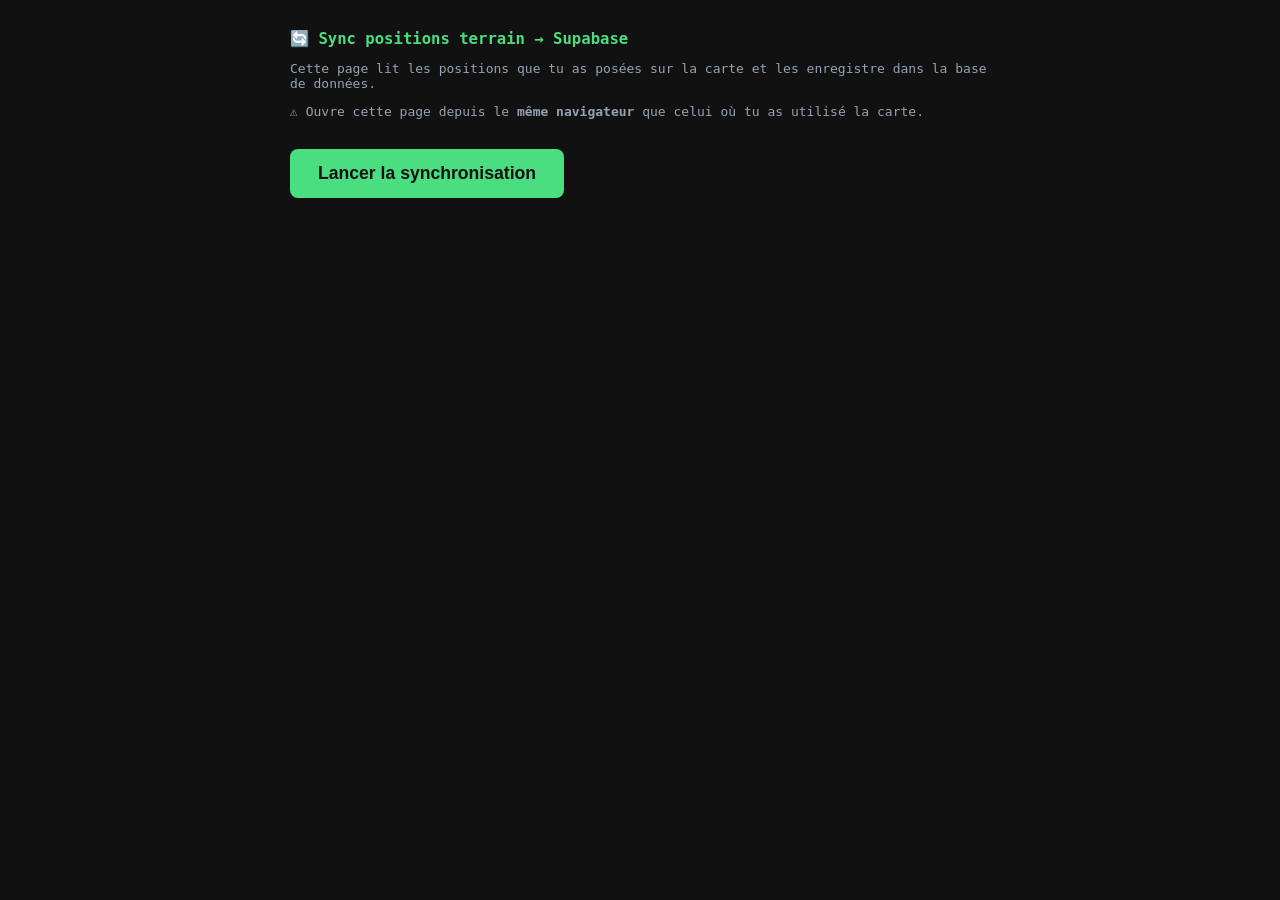
==== sync-positions.html @ ee2cf750 "Add files via upload" ====
<!DOCTYPE html>
<html lang="fr">
<head>
  <meta charset="UTF-8">
  <meta name="viewport" content="width=device-width, initial-scale=1.0">
  <title>Sync positions → Supabase</title>
  <style>
    body { font-family: monospace; background: #111; color: #eee; padding: 20px; max-width: 700px; margin: 0 auto; }
    h1 { color: #4ade80; font-size: 1.2em; }
    #status { margin: 20px 0; }
    .ok  { color: #4ade80; }
    .err { color: #f87171; }
    .info { color: #94a3b8; }
    button {
      background: #4ade80; color: #111; border: none;
      padding: 14px 28px; font-size: 1.1em; font-weight: bold;
      border-radius: 8px; cursor: pointer; margin-top: 10px;
    }
    button:disabled { background: #374151; color: #6b7280; cursor: default; }
    #summary { margin-top: 20px; padding: 16px; background: #1f2937; border-radius: 8px; display:none; }
  </style>
</head>
<body>
  <h1>🔄 Sync positions terrain → Supabase</h1>
  <p class="info">Cette page lit les positions que tu as posées sur la carte et les enregistre dans la base de données.</p>
  <p class="info">⚠️ Ouvre cette page depuis le <strong>même navigateur</strong> que celui où tu as utilisé la carte.</p>

  <div id="status"></div>
  <button id="btn" onclick="startSync()">Lancer la synchronisation</button>
  <div id="summary"></div>

  <script>
    const SUPABASE_URL = "https://fuxephmatxzgccmaaftt.supabase.co";
    const SUPABASE_ANON_KEY = "eyJhbGciOiJIUzI1NiIsInR5cCI6IkpXVCJ9.eyJpc3MiOiJzdXBhYmFzZSIsInJlZiI6ImZ1eGVwaG1hdHh6Z2NjbWFhZnR0Iiwicm9sZSI6ImFub24iLCJpYXQiOjE3NzcxOTk2MjYsImV4cCI6MjA5Mjc3NTYyNn0.FN9McvOO2Mb9-vrdvGsiUzinkldz02mSAJSgmh6sm1U";
    const MANUAL_COORDS_KEY = "terrain:manual-coords:v1";

    function log(msg, cls = "info") {
      const div = document.getElementById("status");
      const line = document.createElement("div");
      line.className = cls;
      line.textContent = msg;
      div.appendChild(line);
      window.scrollTo(0, document.body.scrollHeight);
    }

    async function patchClient(id, lat, lng) {
      const res = await fetch(`${SUPABASE_URL}/rest/v1/clients?id=eq.${encodeURIComponent(id)}`, {
        method: "PATCH",
        headers: {
          "apikey": SUPABASE_ANON_KEY,
          "Authorization": `Bearer ${SUPABASE_ANON_KEY}`,
          "Content-Type": "application/json",
          "Prefer": "return=minimal"
        },
        body: JSON.stringify({
          web_lat: lat,
          web_lng: lng,
          web_location_source: "posé_sur_carte",
          web_location_label: "posé manuellement",
          web_location_confidence: 1.0,
          updated_at: new Date().toISOString()
        })
      });
      return res.ok;
    }

    async function startSync() {
      const btn = document.getElementById("btn");
      btn.disabled = true;
      document.getElementById("status").innerHTML = "";

      // Lire le localStorage
      let raw;
      try {
        raw = localStorage.getItem(MANUAL_COORDS_KEY);
      } catch(e) {
        log("❌ Impossible de lire le localStorage : " + e.message, "err");
        btn.disabled = false;
        return;
      }

      if (!raw) {
        log("⚠️ Aucune position trouvée dans le localStorage. Tu es bien sur le bon navigateur ?", "err");
        btn.disabled = false;
        return;
      }

      const coords = JSON.parse(raw);
      const entries = Object.entries(coords);

      if (entries.length === 0) {
        log("⚠️ Le localStorage est vide — aucune position à synchroniser.", "err");
        btn.disabled = false;
        return;
      }

      log(`📦 ${entries.length} position(s) trouvée(s) dans le navigateur. Envoi en cours...`);

      let ok = 0, errors = 0, skipped = 0;

      for (const [key, val] of entries) {
        const { lat, lng, label, savedAt } = val;

        // La clé est l'UUID du client si client.id existe, sinon "nom-ville-adresse"
        // On tente d'abord comme UUID
        const isUUID = /^[0-9a-f-]{36}$/i.test(key);

        if (!isUUID) {
          log(`⏭ Ignoré (clé non-UUID) : ${key}`, "info");
          skipped++;
          continue;
        }

        const success = await patchClient(key, lat, lng);
        if (success) {
          log(`✅ ${key.slice(0,8)}… → [${lat.toFixed(5)}, ${lng.toFixed(5)}] (${label || ""})`, "ok");
          ok++;
        } else {
          log(`❌ Échec pour ${key.slice(0,8)}…`, "err");
          errors++;
        }

        // Petite pause pour ne pas surcharger l'API
        await new Promise(r => setTimeout(r, 80));
      }

      // Résumé
      const summary = document.getElementById("summary");
      summary.style.display = "block";
      summary.innerHTML = `
        <div class="ok">✅ Synchronisés : ${ok}</div>
        ${errors > 0 ? `<div class="err">❌ Échecs : ${errors}</div>` : ""}
        ${skipped > 0 ? `<div class="info">⏭ Ignorés (non-UUID) : ${skipped}</div>` : ""}
        <div class="info" style="margin-top:12px">Tu peux recharger la carte — les positions sont maintenant en base.</div>
      `;

      log("--- Terminé ---", "ok");
      btn.textContent = "Synchronisation terminée";
    }
  </script>
</body>
</html>
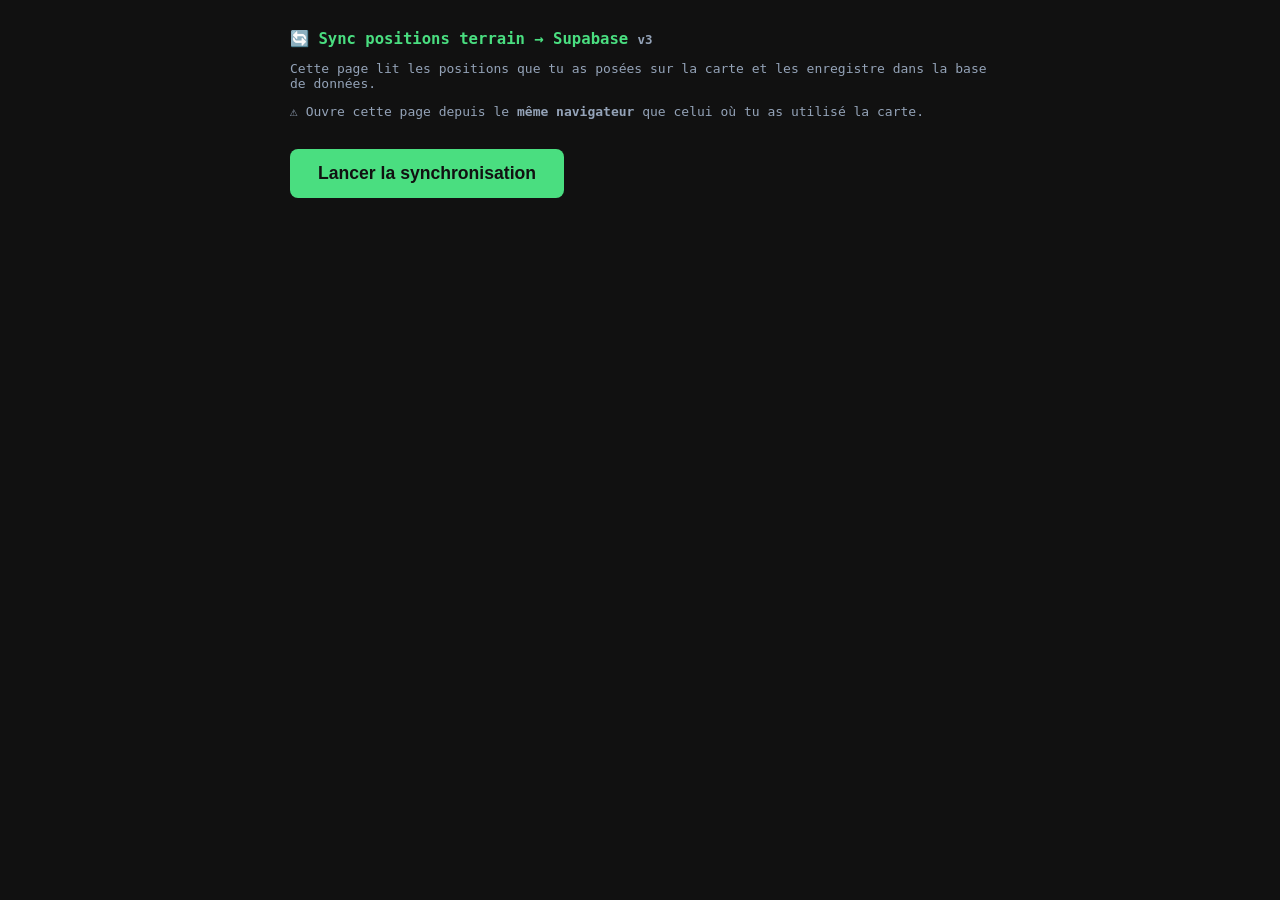
==== commit f3a2ccd1: "Add files via upload" ====
--- a/sync-positions.html
+++ b/sync-positions.html
@@ -21,7 +21,7 @@
   </style>
 </head>
 <body>
-  <h1>🔄 Sync positions terrain → Supabase</h1>
+  <h1>🔄 Sync positions terrain → Supabase <span style="color:#94a3b8;font-size:0.8em">v3</span></h1>
   <p class="info">Cette page lit les positions que tu as posées sur la carte et les enregistre dans la base de données.</p>
   <p class="info">⚠️ Ouvre cette page depuis le <strong>même navigateur</strong> que celui où tu as utilisé la carte.</p>
 
@@ -53,11 +53,9 @@
           "Prefer": "return=minimal"
         },
         body: JSON.stringify({
-          web_lat: lat,
-          web_lng: lng,
-          web_location_source: "posé_sur_carte",
-          web_location_label: "posé manuellement",
-          web_location_confidence: 1.0,
+          manual_lat: lat,
+          manual_lng: lng,
+          manual_location_source: "posé sur carte (tablette)",
           updated_at: new Date().toISOString()
         })
       });
